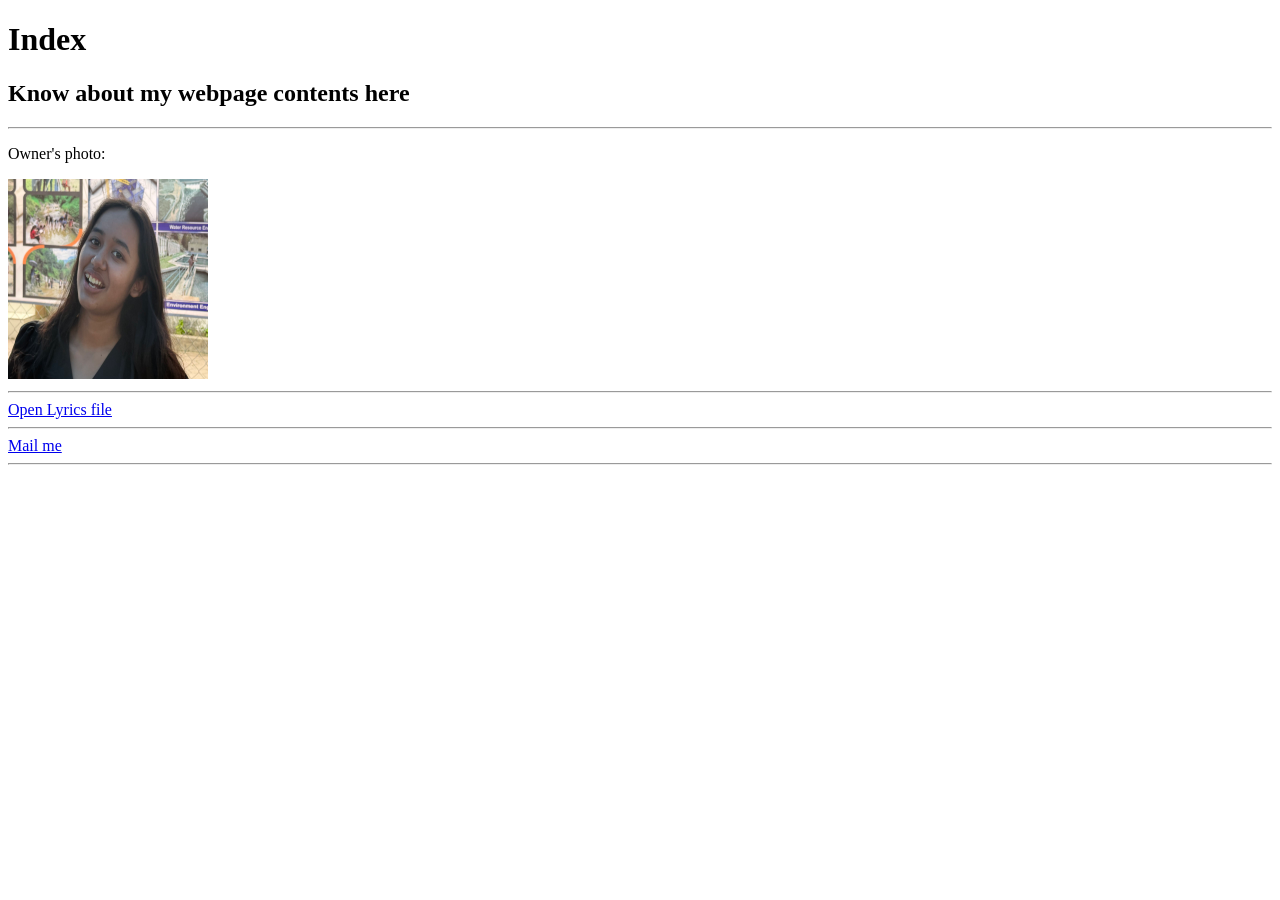
==== index.html @ 7f6f6fa3 "Day 1 update" ====
<!DOCTYPE html>
<html>
    <head>
        <link rel="icon" type="image/png" href="images/hearticon.png">
        <title>My Webpage</title>
    </head>
    <body>
        <h1>Index</h1>
        <h2>Know about my webpage contents here</h2>
        <hr>
        <p>Owner's photo:</p>
        <img alt="owner's photo" src="images/myphoto.jpg" height=200px width="200px">
        <hr>
        <a href="lyrics.html">Open Lyrics file </a>
        <hr>
        <a href="mailto:shresthaarjabi@gmail.com">Mail me</a>
        <hr>
    </body>
</html>
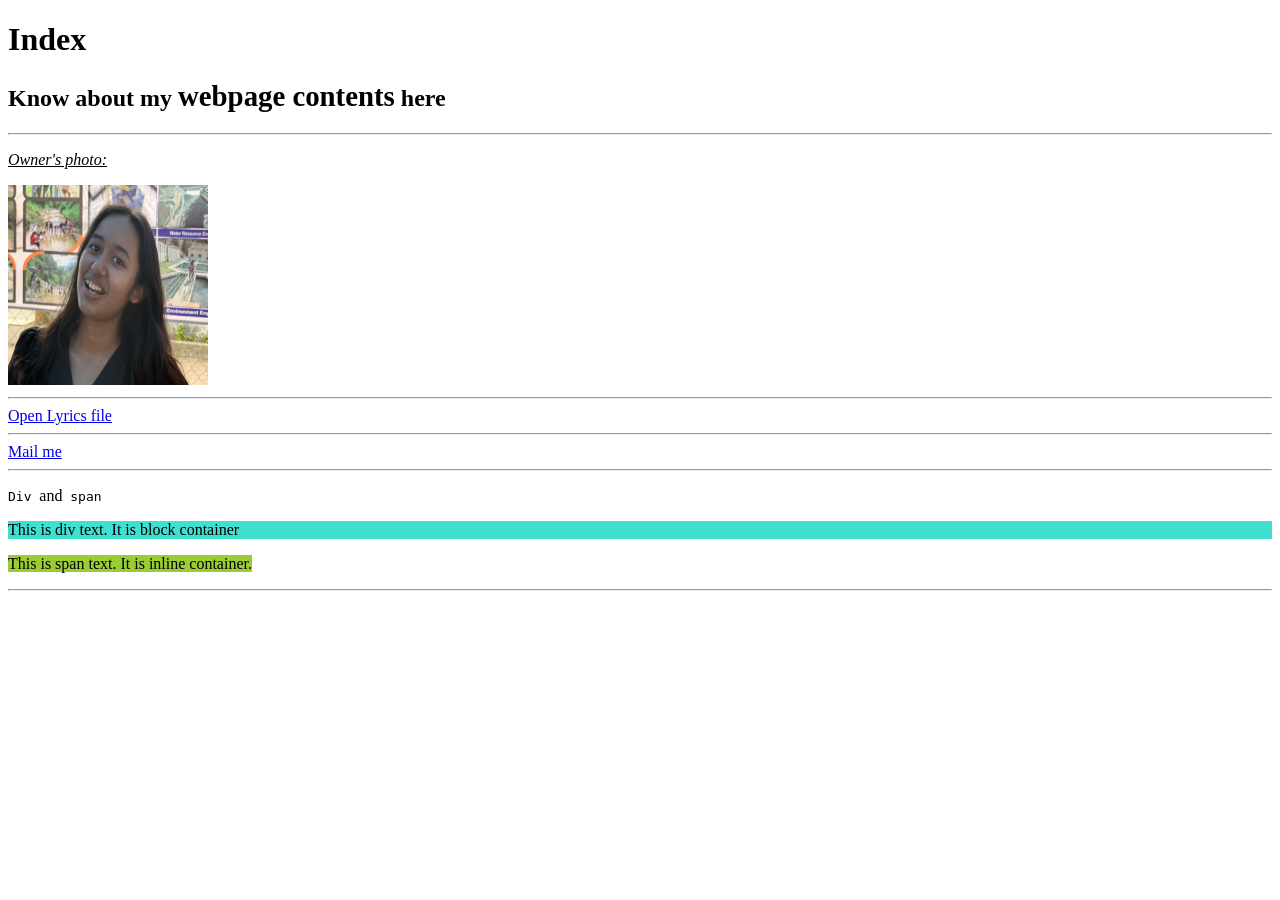
==== commit fe16eb13: "HTML day 2" ====
--- a/index.html
+++ b/index.html
@@ -6,14 +6,18 @@
     </head>
     <body>
         <h1>Index</h1>
-        <h2>Know about my webpage contents here</h2>
+        <h2>Know about my <b><big>webpage contents</big></b> here</h2>
         <hr>
-        <p>Owner's photo:</p>
+        <p><u><i>Owner's photo:</i></u></p>
         <img alt="owner's photo" src="images/myphoto.jpg" height=200px width="200px">
         <hr>
         <a href="lyrics.html">Open Lyrics file </a>
         <hr>
         <a href="mailto:shresthaarjabi@gmail.com">Mail me</a>
         <hr>
+        <p><tt>Div </tt>and<tt> span</tt></p>
+        <p><div style="background-color: turquoise;">This is div text. It is block container </div></p>
+        <p><span style="background-color: yellowgreen;">This is span text. It is inline container.</span></p>
+        <hr>
     </body>
 </html>
